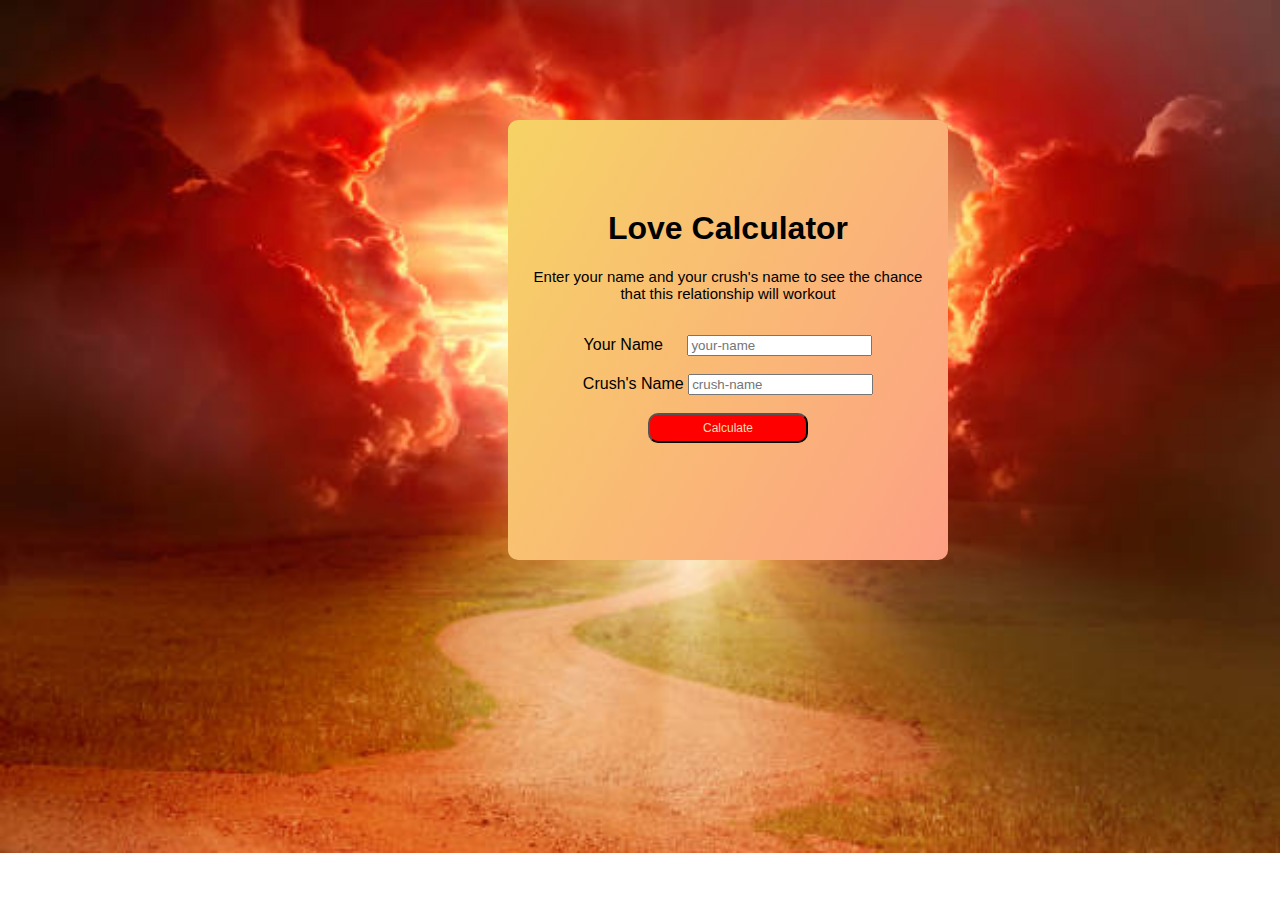
==== index.html @ e347d5ad "added files" ====
<!DOCTYPE html>
<html>
    <head>
        <meta charset="utf-8">
        <meta name="viewport" content="width=device-width, initial-scale=1.0">
        <title>Love Calculator</title>
        <link rel="stylesheet" href="style.css">
    </head>

    <body>
        <div id="content-box">
            <div id="content-subbox">
                <h1>Love Calculator</h1>
                <p style="font-size: 15px;">Enter your name and your crush's name to see the chance that this relationship will workout</p>
                <br>
                <label for="your-name">Your Name</label>
                <input type="text" id="your-name" placeholder="your-name" style="margin-left: 20px;"><br><br>
                <label for="crush-name">Crush's Name</label>
                <input type="text" id="crush-name" placeholder="crush-name"><br><br>
                
                <button id="calculate">Calculate</button>

                <h2 id="result-message"></h2>
                <p id="result-percentage"></p>
            </div>
        </div>
        <script src="script.js"></script>

    </body>
</html>
---- style.css ----
body {
    font-family: Italic, Helvetica, sans-serif;
    text-align: center;
    background-image: url("/static/love3.jpg");
    background-size: cover;
    background-repeat: no-repeat;
}

#content-box {
    width: 400px;
    height: 400px;
    margin-left: 500px;
    margin-top: 120px;
    background: linear-gradient(120deg, #f6d365 0%, #fda085 100%);
    padding: 20px;
    border-radius: 10px;
}

#content-subbox {
    margin-top: 70px;
}

#calculate {
    width: 160px;
    height: 30px;
    font-size: 12px;
    background-color: red;
    color: wheat;
    font-style: bold;
    border-radius: 10px;
    cursor: pointer;
}
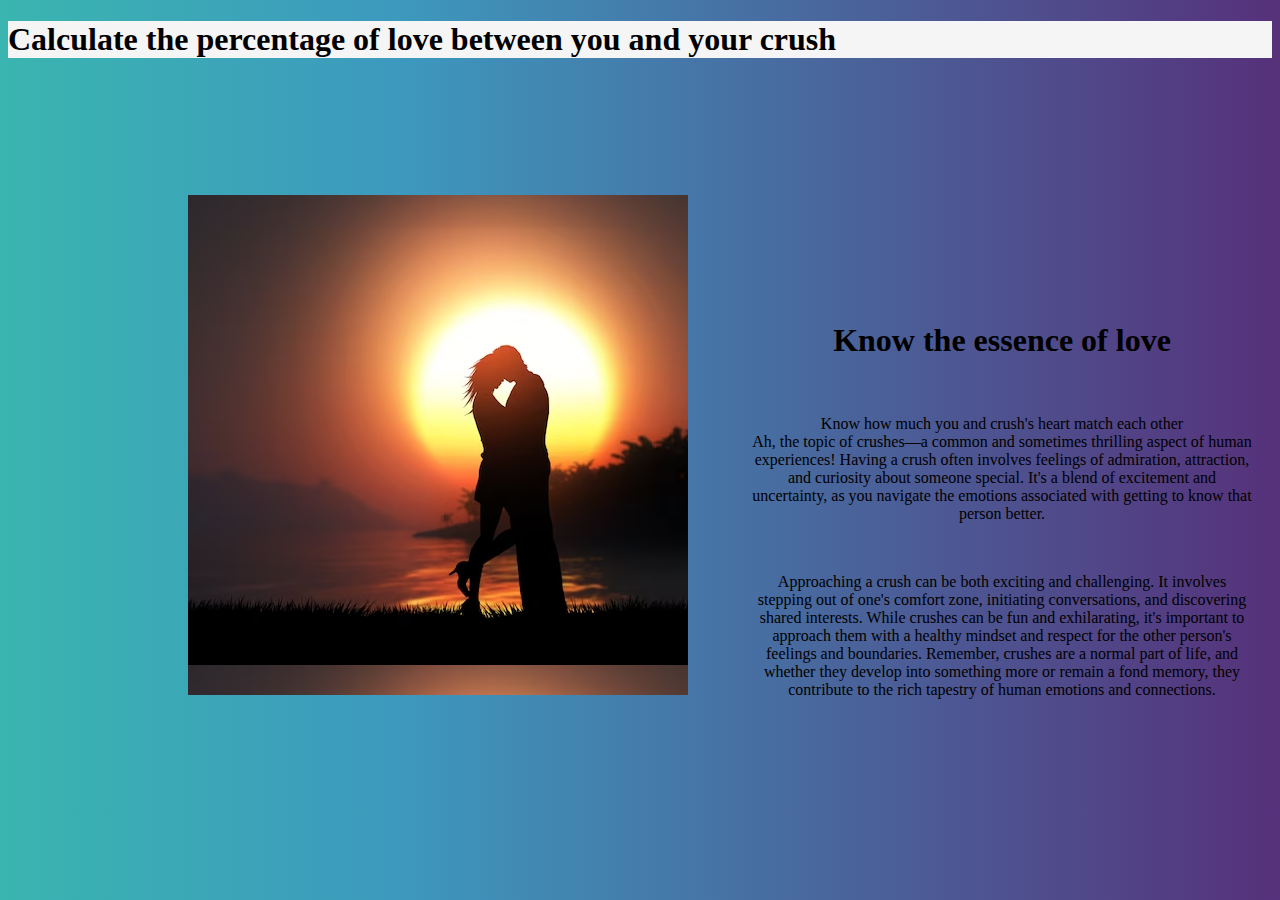
==== commit 3e96c646: "changed filenames" ====
--- a/index.html
+++ b/index.html
@@ -1,30 +1,46 @@
 <!DOCTYPE html>
 <html>
-    <head>
-        <meta charset="utf-8">
-        <meta name="viewport" content="width=device-width, initial-scale=1.0">
-        <title>Love Calculator</title>
-        <link rel="stylesheet" href="style.css">
-    </head>
 
-    <body>
-        <div id="content-box">
-            <div id="content-subbox">
-                <h1>Love Calculator</h1>
-                <p style="font-size: 15px;">Enter your name and your crush's name to see the chance that this relationship will workout</p>
-                <br>
-                <label for="your-name">Your Name</label>
-                <input type="text" id="your-name" placeholder="your-name" style="margin-left: 20px;"><br><br>
-                <label for="crush-name">Crush's Name</label>
-                <input type="text" id="crush-name" placeholder="crush-name"><br><br>
-                
-                <button id="calculate">Calculate</button>
+<head>
+    <meta charset="utf-8">
+    <meta name="viewport" content="width=device-width, initial-scale=1.0">
+    <title>Love matching website</title>
 
-                <h2 id="result-message"></h2>
-                <p id="result-percentage"></p>
-            </div>
-        </div>
-        <script src="script.js"></script>
+</head>
 
-    </body>
-</html>+<body>
+    <h1 id="main-h1">Calculate the percentage of love between you and your crush</h1>
+    <nav id="nextpage">
+        <a href="home.html">next</a>
+    </nav>
+
+    <link rel="stylesheet" href="home.css">
+    <div class="Img">
+    </div>
+    <div class="main-content">
+        <h1 id="sub-h1">Know the essence of love</h1>
+        <br>
+        <p>Know how much you and crush's heart match each other
+            <br>
+            Ah, the topic of crushes—a common and sometimes thrilling
+            aspect of human experiences! Having a crush often involves
+            feelings of admiration, attraction, and curiosity about
+            someone special. It's a blend of excitement and uncertainty,
+            as you navigate the emotions associated with getting to know
+            that person better.
+        </p><br>
+        <p>
+            Approaching a crush can be both exciting and challenging.
+            It involves stepping out of one's comfort zone, initiating
+            conversations, and discovering shared interests. While crushes
+            can be fun and exhilarating, it's important to approach them with
+            a healthy mindset and respect for the other person's feelings and boundaries.
+            Remember, crushes are a normal part of life, and whether they develop into something
+            more or remain a fond memory, they contribute to the rich tapestry of human emotions
+            and connections.
+        </p>
+    </div>
+</body>
+
+</html>
+
--- a/home.css
+++ b/home.css
@@ -0,0 +1,40 @@
+body {
+    background: linear-gradient(to right, #3ab5b0 0%, #3d99be 31%, #56317a 100%);
+}
+
+#main-h1 {
+    background-color: whitesmoke;
+}
+
+.Img {
+    text-align: center;
+    background-image: url("/static/lovers.avif");
+    width: 500px;
+    height: 500px;
+    margin-left: 180px;
+    margin-top: 92px;
+    display: inline-block;
+}
+
+.main-content {
+    text-align: center;
+    width: 500px;
+    height: 500px;
+    margin-top: 10px;
+    margin-left: 60px;
+    border-radius: 20px;
+    display: inline-block;
+}
+
+
+#nextpage a{
+    margin-left: 1400px;
+    margin-top: 10px;
+    color: wheat;
+    font-size: 20px;
+    height: 60px;
+    width: 60px;
+    border-radius: 90px;
+    font-weight: 800;
+    /* background-color: purple; */
+}